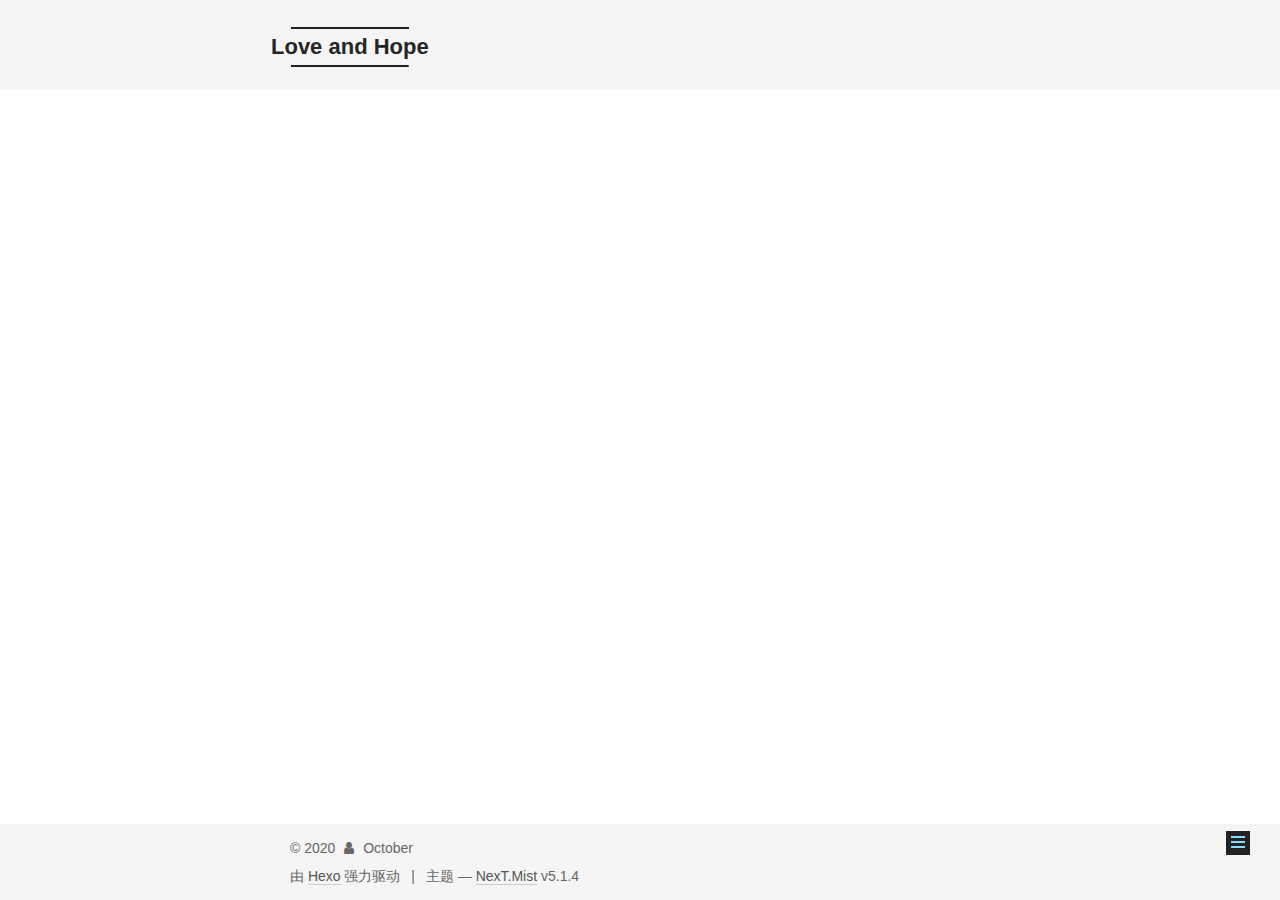
==== about/index.html @ e1b85b42 "Site updated: 2020-01-14 11:38:16" ====
<!DOCTYPE html>



  


<html class="theme-next mist use-motion" lang="zh-Hans">
<head>
  <meta charset="UTF-8"/>
<meta http-equiv="X-UA-Compatible" content="IE=edge" />
<meta name="viewport" content="width=device-width, initial-scale=1, maximum-scale=1"/>
<meta name="theme-color" content="#222">









<meta http-equiv="Cache-Control" content="no-transform" />
<meta http-equiv="Cache-Control" content="no-siteapp" />
















  
  
  <link href="/lib/fancybox/source/jquery.fancybox.css?v=2.1.5" rel="stylesheet" type="text/css" />







<link href="/lib/font-awesome/css/font-awesome.min.css?v=4.6.2" rel="stylesheet" type="text/css" />

<link href="/css/main.css?v=5.1.4" rel="stylesheet" type="text/css" />


  <link rel="apple-touch-icon" sizes="180x180" href="/images/apple-touch-icon-next.png?v=5.1.4">


  <link rel="icon" type="image/png" sizes="32x32" href="/images/favicon-32x32-next.png?v=5.1.4">


  <link rel="icon" type="image/png" sizes="16x16" href="/images/favicon-16x16-next.png?v=5.1.4">


  <link rel="mask-icon" href="/images/logo.svg?v=5.1.4" color="#222">





  <meta name="keywords" content="Hexo, NexT" />










<meta name="description" content="这个世界是多么神奇 我竟然遇见了你 mua~">
<meta property="og:type" content="website">
<meta property="og:title" content="关于我">
<meta property="og:url" content="http://yoursite.com/about/index.html">
<meta property="og:site_name" content="Love and Hope">
<meta property="og:description" content="这个世界是多么神奇 我竟然遇见了你 mua~">
<meta property="article:published_time" content="2020-01-14T03:34:27.000Z">
<meta property="article:modified_time" content="2020-01-14T03:36:22.500Z">
<meta property="article:author" content="October">
<meta name="twitter:card" content="summary">



<script type="text/javascript" id="hexo.configurations">
  var NexT = window.NexT || {};
  var CONFIG = {
    root: '/',
    scheme: 'Mist',
    version: '5.1.4',
    sidebar: {"position":"left","display":"post","offset":12,"b2t":false,"scrollpercent":false,"onmobile":false},
    fancybox: true,
    tabs: true,
    motion: {"enable":true,"async":false,"transition":{"post_block":"fadeIn","post_header":"slideDownIn","post_body":"slideDownIn","coll_header":"slideLeftIn","sidebar":"slideUpIn"}},
    duoshuo: {
      userId: '0',
      author: '博主'
    },
    algolia: {
      applicationID: '',
      apiKey: '',
      indexName: '',
      hits: {"per_page":10},
      labels: {"input_placeholder":"Search for Posts","hits_empty":"We didn't find any results for the search: ${query}","hits_stats":"${hits} results found in ${time} ms"}
    }
  };
</script>



  <link rel="canonical" href="http://yoursite.com/about/"/>





  <title>关于我 | Love and Hope</title>
  








<meta name="generator" content="Hexo 4.2.0"></head>

<body itemscope itemtype="http://schema.org/WebPage" lang="zh-Hans">

  
  
    
  

  <div class="container sidebar-position-left page-post-detail">
    <div class="headband"></div>

    <header id="header" class="header" itemscope itemtype="http://schema.org/WPHeader">
      <div class="header-inner"><div class="site-brand-wrapper">
  <div class="site-meta ">
    

    <div class="custom-logo-site-title">
      <a href="/"  class="brand" rel="start">
        <span class="logo-line-before"><i></i></span>
        <span class="site-title">Love and Hope</span>
        <span class="logo-line-after"><i></i></span>
      </a>
    </div>
      
        <p class="site-subtitle"></p>
      
  </div>

  <div class="site-nav-toggle">
    <button>
      <span class="btn-bar"></span>
      <span class="btn-bar"></span>
      <span class="btn-bar"></span>
    </button>
  </div>
</div>

<nav class="site-nav">
  

  
    <ul id="menu" class="menu">
      
        
        <li class="menu-item menu-item-home">
          <a href="/" rel="section">
            
              <i class="menu-item-icon fa fa-fw fa-home"></i> <br />
            
            首页
          </a>
        </li>
      
        
        <li class="menu-item menu-item-archives">
          <a href="/archives/" rel="section">
            
              <i class="menu-item-icon fa fa-fw fa-archive"></i> <br />
            
            归档
          </a>
        </li>
      
        
        <li class="menu-item menu-item-about">
          <a href="/about/" rel="section">
            
              <i class="menu-item-icon fa fa-fw fa-user"></i> <br />
            
            关于
          </a>
        </li>
      

      
    </ul>
  

  
</nav>



 </div>
    </header>

    <main id="main" class="main">
      <div class="main-inner">
        <div class="content-wrap">
          <div id="content" class="content">
            

  <div id="posts" class="posts-expand">
    
    
    
    <div class="post-block page">
      <header class="post-header">

	<h1 class="post-title" itemprop="name headline">关于我</h1>



</header>

      
      
      
      <div class="post-body">
        
        
          <p>这个世界是多么神奇</p>
<p>我竟然遇见了你</p>
<p>mua~</p>

        
      </div>
      
      
      
    </div>
    
    
    
  </div>


          </div>
          


          

        </div>
        
          
  
  <div class="sidebar-toggle">
    <div class="sidebar-toggle-line-wrap">
      <span class="sidebar-toggle-line sidebar-toggle-line-first"></span>
      <span class="sidebar-toggle-line sidebar-toggle-line-middle"></span>
      <span class="sidebar-toggle-line sidebar-toggle-line-last"></span>
    </div>
  </div>

  <aside id="sidebar" class="sidebar">
    
    <div class="sidebar-inner">

      

      

      <section class="site-overview-wrap sidebar-panel sidebar-panel-active">
        <div class="site-overview">
          <div class="site-author motion-element" itemprop="author" itemscope itemtype="http://schema.org/Person">
            
              <p class="site-author-name" itemprop="name">October</p>
              <p class="site-description motion-element" itemprop="description"></p>
          </div>

          <nav class="site-state motion-element">

            
              <div class="site-state-item site-state-posts">
              
                <a href="/archives/%7C%7C%20archive">
              
                  <span class="site-state-item-count">1</span>
                  <span class="site-state-item-name">日志</span>
                </a>
              </div>
            

            

            

          </nav>

          

          

          
          

          
          

          

        </div>
      </section>

      

      

    </div>
  </aside>


        
      </div>
    </main>

    <footer id="footer" class="footer">
      <div class="footer-inner">
        <div class="copyright">&copy; <span itemprop="copyrightYear">2020</span>
  <span class="with-love">
    <i class="fa fa-user"></i>
  </span>
  <span class="author" itemprop="copyrightHolder">October</span>

  
</div>


  <div class="powered-by">由 <a class="theme-link" target="_blank" href="https://hexo.io">Hexo</a> 强力驱动</div>



  <span class="post-meta-divider">|</span>



  <div class="theme-info">主题 &mdash; <a class="theme-link" target="_blank" href="https://github.com/iissnan/hexo-theme-next">NexT.Mist</a> v5.1.4</div>




        







        
      </div>
    </footer>

    
      <div class="back-to-top">
        <i class="fa fa-arrow-up"></i>
        
      </div>
    

    

  </div>

  

<script type="text/javascript">
  if (Object.prototype.toString.call(window.Promise) !== '[object Function]') {
    window.Promise = null;
  }
</script>









  












  
  
    <script type="text/javascript" src="/lib/jquery/index.js?v=2.1.3"></script>
  

  
  
    <script type="text/javascript" src="/lib/fastclick/lib/fastclick.min.js?v=1.0.6"></script>
  

  
  
    <script type="text/javascript" src="/lib/jquery_lazyload/jquery.lazyload.js?v=1.9.7"></script>
  

  
  
    <script type="text/javascript" src="/lib/velocity/velocity.min.js?v=1.2.1"></script>
  

  
  
    <script type="text/javascript" src="/lib/velocity/velocity.ui.min.js?v=1.2.1"></script>
  

  
  
    <script type="text/javascript" src="/lib/fancybox/source/jquery.fancybox.pack.js?v=2.1.5"></script>
  


  


  <script type="text/javascript" src="/js/src/utils.js?v=5.1.4"></script>

  <script type="text/javascript" src="/js/src/motion.js?v=5.1.4"></script>



  
  

  
  <script type="text/javascript" src="/js/src/scrollspy.js?v=5.1.4"></script>
<script type="text/javascript" src="/js/src/post-details.js?v=5.1.4"></script>



  


  <script type="text/javascript" src="/js/src/bootstrap.js?v=5.1.4"></script>



  


  




	





  





  












  





  

  

  

  
  

  

  

  

</body>
</html>
---- css/main.css ----
/* normalize.css v3.0.2 | MIT License | git.io/normalize */
html {
  font-family: sans-serif; /* 1 */
  -ms-text-size-adjust: 100%; /* 2 */
  -webkit-text-size-adjust: 100%; /* 2 */
}
body {
  margin: 0;
}
article,
aside,
details,
figcaption,
figure,
footer,
header,
hgroup,
main,
menu,
nav,
section,
summary {
  display: block;
}
audio,
canvas,
progress,
video {
  display: inline-block; /* 1 */
  vertical-align: baseline; /* 2 */
}
audio:not([controls]) {
  display: none;
  height: 0;
}
[hidden],
template {
  display: none;
}
a {
  background-color: transparent;
}
a:active,
a:hover {
  outline: 0;
}
abbr[title] {
  border-bottom: 1px dotted;
}
b,
strong {
  font-weight: bold;
}
dfn {
  font-style: italic;
}
h1 {
  font-size: 2em;
  margin: 0.67em 0;
}
mark {
  background: #ff0;
  color: #000;
}
small {
  font-size: 80%;
}
sub,
sup {
  font-size: 75%;
  line-height: 0;
  position: relative;
  vertical-align: baseline;
}
sup {
  top: -0.5em;
}
sub {
  bottom: -0.25em;
}
img {
  border: 0;
}
svg:not(:root) {
  overflow: hidden;
}
figure {
  margin: 1em 40px;
}
hr {
  -moz-box-sizing: content-box;
  box-sizing: content-box;
  height: 0;
}
pre {
  overflow: auto;
}
code,
kbd,
pre,
samp {
  font-family: monospace, monospace;
  font-size: 1em;
}
button,
input,
optgroup,
select,
textarea {
  color: inherit; /* 1 */
  font: inherit; /* 2 */
  margin: 0; /* 3 */
}
button {
  overflow: visible;
}
button,
select {
  text-transform: none;
}
button,
html input[type="button"],
input[type="reset"],
input[type="submit"] {
  -webkit-appearance: button; /* 2 */
  cursor: pointer; /* 3 */
}
button[disabled],
html input[disabled] {
  cursor: default;
}
button::-moz-focus-inner,
input::-moz-focus-inner {
  border: 0;
  padding: 0;
}
input {
  line-height: normal;
}
input[type="checkbox"],
input[type="radio"] {
  box-sizing: border-box; /* 1 */
  padding: 0; /* 2 */
}
input[type="number"]::-webkit-inner-spin-button,
input[type="number"]::-webkit-outer-spin-button {
  height: auto;
}
input[type="search"] {
  -webkit-appearance: textfield; /* 1 */
  -moz-box-sizing: content-box;
  -webkit-box-sizing: content-box; /* 2 */
  box-sizing: content-box;
}
input[type="search"]::-webkit-search-cancel-button,
input[type="search"]::-webkit-search-decoration {
  -webkit-appearance: none;
}
fieldset {
  border: 1px solid #c0c0c0;
  margin: 0 2px;
  padding: 0.35em 0.625em 0.75em;
}
legend {
  border: 0; /* 1 */
  padding: 0; /* 2 */
}
textarea {
  overflow: auto;
}
optgroup {
  font-weight: bold;
}
table {
  border-collapse: collapse;
  border-spacing: 0;
}
td,
th {
  padding: 0;
}
::selection {
  background: #262a30;
  color: #fff;
}
body {
  position: relative;
  font-family: 'Lato', "PingFang SC", "Microsoft YaHei", sans-serif;
  font-size: 14px;
  line-height: 2;
  color: #555;
  background: #fff;
}
@media (max-width: 767px) {
  body {
    padding-right: 0 !important;
  }
}
@media (min-width: 768px) and (max-width: 991px) {
  body {
    padding-right: 0 !important;
  }
}
@media (min-width: 1600px) {
  body {
    font-size: 16px;
  }
}
h1,
h2,
h3,
h4,
h5,
h6 {
  margin: 0;
  padding: 0;
  font-weight: bold;
  line-height: 1.5;
  font-family: 'Lato', "PingFang SC", "Microsoft YaHei", sans-serif;
}
h2,
h3,
h4,
h5,
h6 {
  margin: 20px 0 15px;
}
h1 {
  font-size: 24px;
}
@media (max-width: 767px) {
  h1 {
    font-size: 20px;
  }
}
h2 {
  font-size: 22px;
}
@media (max-width: 767px) {
  h2 {
    font-size: 18px;
  }
}
h3 {
  font-size: 20px;
}
@media (max-width: 767px) {
  h3 {
    font-size: 16px;
  }
}
h4 {
  font-size: 18px;
}
@media (max-width: 767px) {
  h4 {
    font-size: 14px;
  }
}
h5 {
  font-size: 16px;
}
@media (max-width: 767px) {
  h5 {
    font-size: 12px;
  }
}
h6 {
  font-size: 14px;
}
@media (max-width: 767px) {
  h6 {
    font-size: 10px;
  }
}
p {
  margin: 0 0 20px 0;
}
a {
  color: #555;
  text-decoration: none;
  outline: none;
  border-bottom: 1px solid #999;
  word-wrap: break-word;
}
a:hover {
  color: #222;
  border-bottom-color: #222;
}
blockquote {
  margin: 0;
  padding: 0;
}
img {
  display: block;
  margin: auto;
  max-width: 100%;
  height: auto;
}
hr {
  margin: 40px 0;
  height: 3px;
  border: none;
  background-color: #ddd;
  background-image: repeating-linear-gradient(-45deg, #fff, #fff 4px, transparent 4px, transparent 8px);
}
blockquote {
  padding: 0 15px;
  color: #666;
  border-left: 4px solid #ddd;
}
blockquote cite::before {
  content: "-";
  padding: 0 5px;
}
dt {
  font-weight: 700;
}
dd {
  margin: 0;
  padding: 0;
}
kbd {
  border: 1px solid #ccc;
  border-radius: 0.2em;
  box-shadow: 0.1em 0.1em 0.2em rgba(0,0,0,0.1);
  background-color: #f9f9f9;
  font-family: inherit;
  background-image: -webkit-linear-gradient(top, #eee, #fff, #eee);
  padding: 0.1em 0.3em;
  white-space: nowrap;
}
.text-left {
  text-align: left;
}
.text-center {
  text-align: center;
}
.text-right {
  text-align: right;
}
.text-justify {
  text-align: justify;
}
.text-nowrap {
  white-space: nowrap;
}
.text-lowercase {
  text-transform: lowercase;
}
.text-uppercase {
  text-transform: uppercase;
}
.text-capitalize {
  text-transform: capitalize;
}
.center-block {
  display: block;
  margin-left: auto;
  margin-right: auto;
}
.clearfix:before,
.clearfix:after {
  content: " ";
  display: table;
}
.clearfix:after {
  clear: both;
}
.pullquote {
  width: 45%;
}
.pullquote.left {
  float: left;
  margin-left: 5px;
  margin-right: 10px;
}
.pullquote.right {
  float: right;
  margin-left: 10px;
  margin-right: 5px;
}
.affix.affix.affix {
  position: fixed;
}
.translation {
  margin-top: -20px;
  font-size: 14px;
  color: #999;
}
.scrollbar-measure {
  width: 100px;
  height: 100px;
  overflow: scroll;
  position: absolute;
  top: -9999px;
}
.use-motion .motion-element {
  opacity: 0;
}
table {
  margin: 20px 0;
  width: 100%;
  border-collapse: collapse;
  border-spacing: 0;
  border: 1px solid #ddd;
  font-size: 14px;
  table-layout: fixed;
  word-wrap: break-all;
}
table>tbody>tr:nth-of-type(odd) {
  background-color: #f9f9f9;
}
table>tbody>tr:hover {
  background-color: #f5f5f5;
}
caption,
th,
td {
  padding: 8px;
  text-align: left;
  vertical-align: middle;
  font-weight: normal;
}
th,
td {
  border-bottom: 3px solid #ddd;
  border-right: 1px solid #eee;
}
th {
  padding-bottom: 10px;
  font-weight: 700;
}
td {
  border-bottom-width: 1px;
}
html,
body {
  height: 100%;
}
.container {
  position: relative;
  min-height: 100%;
}
.header-inner {
  margin: 0 auto;
  padding: 100px 0 70px;
  width: 700px;
}
@media (min-width: 1600px) {
  .container .header-inner {
    width: 900px;
  }
}
.main {
  padding-bottom: 150px;
}
.main-inner {
  margin: 0 auto;
  width: 700px;
}
@media (min-width: 1600px) {
  .container .main-inner {
    width: 900px;
  }
}
.footer {
  position: absolute;
  left: 0;
  bottom: 0;
  width: 100%;
  min-height: 50px;
}
.footer-inner {
  box-sizing: border-box;
  margin: 20px auto;
  width: 700px;
}
@media (min-width: 1600px) {
  .container .footer-inner {
    width: 900px;
  }
}
pre,
.highlight {
  overflow: auto;
  margin: 20px 0;
  padding: 0;
  font-size: 13px;
  color: #4d4d4c;
  background: #f7f7f7;
  line-height: 1.6;
}
pre,
code {
  font-family: consolas, Menlo, "PingFang SC", "Microsoft YaHei", monospace;
}
code {
  padding: 2px 4px;
  word-wrap: break-word;
  color: #555;
  background: #eee;
  border-radius: 3px;
  font-size: 13px;
}
pre {
  padding: 10px;
}
pre code {
  padding: 0;
  color: #4d4d4c;
  background: none;
  text-shadow: none;
}
.highlight {
  border-radius: 1px;
}
.highlight pre {
  border: none;
  margin: 0;
  padding: 10px 0;
}
.highlight table {
  margin: 0;
  width: auto;
  border: none;
}
.highlight td {
  border: none;
  padding: 0;
}
.highlight figcaption {
  font-size: 1em;
  color: #4d4d4c;
  line-height: 1em;
  margin-bottom: 1em;
}
.highlight figcaption:before,
.highlight figcaption:after {
  content: " ";
  display: table;
}
.highlight figcaption:after {
  clear: both;
}
.highlight figcaption a {
  float: right;
  color: #4d4d4c;
}
.highlight figcaption a:hover {
  border-bottom-color: #4d4d4c;
}
.highlight .gutter pre {
  padding-left: 10px;
  padding-right: 10px;
  color: #869194;
  text-align: right;
  background-color: #eff2f3;
}
.highlight .code pre {
  width: 100%;
  padding-left: 10px;
  padding-right: 10px;
  background-color: #f7f7f7;
}
.highlight .line {
  height: 20px;
}
.gutter {
  -webkit-user-select: none;
  -moz-user-select: none;
  -ms-user-select: none;
  user-select: none;
}
.gist table {
  width: auto;
}
.gist table td {
  border: none;
}
pre .deletion {
  background: #fdd;
}
pre .addition {
  background: #dfd;
}
pre .meta {
  color: #8959a8;
}
pre .comment {
  color: #8e908c;
}
pre .variable,
pre .attribute,
pre .tag,
pre .regexp,
pre .ruby .constant,
pre .xml .tag .title,
pre .xml .pi,
pre .xml .doctype,
pre .html .doctype,
pre .css .id,
pre .css .class,
pre .css .pseudo {
  color: #c82829;
}
pre .number,
pre .preprocessor,
pre .built_in,
pre .literal,
pre .params,
pre .constant,
pre .command {
  color: #f5871f;
}
pre .ruby .class .title,
pre .css .rules .attribute,
pre .string,
pre .value,
pre .inheritance,
pre .header,
pre .ruby .symbol,
pre .xml .cdata,
pre .special,
pre .number,
pre .formula {
  color: #718c00;
}
pre .title,
pre .css .hexcolor {
  color: #3e999f;
}
pre .function,
pre .python .decorator,
pre .python .title,
pre .ruby .function .title,
pre .ruby .title .keyword,
pre .perl .sub,
pre .javascript .title,
pre .coffeescript .title {
  color: #4271ae;
}
pre .keyword,
pre .javascript .function {
  color: #8959a8;
}
.full-image.full-image.full-image.full-image {
  border: none;
  max-width: 100%;
  width: auto;
  margin: 20px auto 25px;
}
@media (min-width: 992px) {
  .full-image.full-image.full-image.full-image {
    max-width: none;
    width: 110%;
    margin: 25px -5%;
  }
}
.blockquote-center,
.page-home .post-type-quote blockquote,
.page-post-detail .post-type-quote blockquote {
  position: relative;
  margin: 40px 0;
  padding: 0;
  border-left: none;
  text-align: center;
}
.blockquote-center::before,
.page-home .post-type-quote blockquote::before,
.page-post-detail .post-type-quote blockquote::before,
.blockquote-center::after,
.page-home .post-type-quote blockquote::after,
.page-post-detail .post-type-quote blockquote::after {
  position: absolute;
  content: ' ';
  display: block;
  width: 100%;
  height: 24px;
  opacity: 0.2;
  background-repeat: no-repeat;
  background-position: 0 -6px;
  background-size: 22px 22px;
}
.blockquote-center::before,
.page-home .post-type-quote blockquote::before,
.page-post-detail .post-type-quote blockquote::before {
  top: -20px;
  background-image: url("../images/quote-l.svg");
  border-top: 1px solid #ccc;
}
.blockquote-center::after,
.page-home .post-type-quote blockquote::after,
.page-post-detail .post-type-quote blockquote::after {
  bottom: -20px;
  background-image: url("../images/quote-r.svg");
  border-bottom: 1px solid #ccc;
  background-position: 100% 8px;
}
.blockquote-center p,
.page-home .post-type-quote blockquote p,
.page-post-detail .post-type-quote blockquote p,
.blockquote-center div,
.page-home .post-type-quote blockquote div,
.page-post-detail .post-type-quote blockquote div {
  text-align: center;
}
.post .post-body .group-picture img {
  box-sizing: border-box;
  padding: 0 3px;
  border: none;
}
.post .group-picture-row {
  overflow: hidden;
  margin-top: 6px;
}
.post .group-picture-row:first-child {
  margin-top: 0;
}
.post .group-picture-column {
  float: left;
}
.page-post-detail .post-body .group-picture-column {
  float: none;
  margin-top: 10px;
  width: auto !important;
}
.page-post-detail .post-body .group-picture-column img {
  margin: 0 auto;
}
.page-archive .group-picture-container {
  overflow: hidden;
}
.page-archive .group-picture-row {
  float: left;
}
.page-archive .group-picture-row:first-child {
  margin-top: 6px;
}
.page-archive .group-picture-column {
  max-width: 150px;
  max-height: 150px;
}
.post-body .note {
  position: relative;
  padding: 15px;
  margin-bottom: 20px;
  border: 1px solid #eee;
  border-left-width: 5px;
  border-radius: 3px;
}
.post-body .note h2,
.post-body .note h3,
.post-body .note h4,
.post-body .note h5,
.post-body .note h6 {
  margin-top: 0;
  margin-bottom: 0;
  border-bottom: initial;
  padding-top: 0 !important;
}
.post-body .note p:first-child,
.post-body .note ul:first-child,
.post-body .note ol:first-child,
.post-body .note table:first-child,
.post-body .note pre:first-child,
.post-body .note blockquote:first-child {
  margin-top: 0;
}
.post-body .note p:last-child,
.post-body .note ul:last-child,
.post-body .note ol:last-child,
.post-body .note table:last-child,
.post-body .note pre:last-child,
.post-body .note blockquote:last-child {
  margin-bottom: 0;
}
.post-body .note.default {
  border-left-color: #777;
}
.post-body .note.default h2,
.post-body .note.default h3,
.post-body .note.default h4,
.post-body .note.default h5,
.post-body .note.default h6 {
  color: #777;
}
.post-body .note.primary {
  border-left-color: #6f42c1;
}
.post-body .note.primary h2,
.post-body .note.primary h3,
.post-body .note.primary h4,
.post-body .note.primary h5,
.post-body .note.primary h6 {
  color: #6f42c1;
}
.post-body .note.info {
  border-left-color: #428bca;
}
.post-body .note.info h2,
.post-body .note.info h3,
.post-body .note.info h4,
.post-body .note.info h5,
.post-body .note.info h6 {
  color: #428bca;
}
.post-body .note.success {
  border-left-color: #5cb85c;
}
.post-body .note.success h2,
.post-body .note.success h3,
.post-body .note.success h4,
.post-body .note.success h5,
.post-body .note.success h6 {
  color: #5cb85c;
}
.post-body .note.warning {
  border-left-color: #f0ad4e;
}
.post-body .note.warning h2,
.post-body .note.warning h3,
.post-body .note.warning h4,
.post-body .note.warning h5,
.post-body .note.warning h6 {
  color: #f0ad4e;
}
.post-body .note.danger {
  border-left-color: #d9534f;
}
.post-body .note.danger h2,
.post-body .note.danger h3,
.post-body .note.danger h4,
.post-body .note.danger h5,
.post-body .note.danger h6 {
  color: #d9534f;
}
.post-body .label {
  display: inline;
  padding: 0 2px;
  white-space: nowrap;
}
.post-body .label.default {
  background-color: #f0f0f0;
}
.post-body .label.primary {
  background-color: #efe6f7;
}
.post-body .label.info {
  background-color: #e5f2f8;
}
.post-body .label.success {
  background-color: #e7f4e9;
}
.post-body .label.warning {
  background-color: #fcf6e1;
}
.post-body .label.danger {
  background-color: #fae8eb;
}
.post-body .tabs {
  position: relative;
  display: block;
  margin-bottom: 20px;
  padding-top: 10px;
}
.post-body .tabs ul.nav-tabs {
  margin: 0;
  padding: 0;
  display: flex;
  margin-bottom: -1px;
}
@media (max-width: 413px) {
  .post-body .tabs ul.nav-tabs {
    display: block;
    margin-bottom: 5px;
  }
}
.post-body .tabs ul.nav-tabs li.tab {
  list-style-type: none !important;
  margin: 0 0.25em 0 0;
  border-top: 3px solid transparent;
  border-left: 1px solid transparent;
  border-right: 1px solid transparent;
}
@media (max-width: 413px) {
  .post-body .tabs ul.nav-tabs li.tab {
    margin: initial;
    border-top: 1px solid transparent;
    border-left: 3px solid transparent;
    border-right: 1px solid transparent;
    border-bottom: 1px solid transparent;
  }
}
.post-body .tabs ul.nav-tabs li.tab a {
  outline: 0;
  border-bottom: initial;
  display: block;
  line-height: 1.8em;
  padding: 0.25em 0.75em;
  transition-duration: 0.2s;
  transition-timing-function: ease-out;
  transition-delay: 0s;
}
.post-body .tabs ul.nav-tabs li.tab a i {
  width: 1.285714285714286em;
}
.post-body .tabs ul.nav-tabs li.tab.active {
  border-top: 3px solid #fc6423;
  border-left: 1px solid #ddd;
  border-right: 1px solid #ddd;
  background-color: #fff;
}
@media (max-width: 413px) {
  .post-body .tabs ul.nav-tabs li.tab.active {
    border-top: 1px solid #ddd;
    border-left: 3px solid #fc6423;
    border-right: 1px solid #ddd;
    border-bottom: 1px solid #ddd;
  }
}
.post-body .tabs ul.nav-tabs li.tab.active a {
  cursor: default;
  color: #555;
}
.post-body .tabs .tab-content {
  background-color: #fff;
}
.post-body .tabs .tab-content .tab-pane {
  border: 1px solid #ddd;
  padding: 20px 20px 0 20px;
}
.post-body .tabs .tab-content .tab-pane:not(.active) {
  display: none !important;
}
.post-body .tabs .tab-content .tab-pane.active {
  display: block !important;
}
.btn {
  display: inline-block;
  padding: 0 20px;
  font-size: 14px;
  color: #555;
  background: transparent;
  border: 2px solid #222;
  text-decoration: none;
  border-radius: 0;
  transition-property: background-color;
  transition-duration: 0.2s;
  transition-timing-function: ease-in-out;
  transition-delay: 0s;
  line-height: 2;
}
.btn:hover {
  border-color: #222;
  color: #222;
  background: #fff;
}
.btn +.btn {
  margin: 0 0 8px 8px;
}
.btn .fa-fw {
  width: 1.285714285714286em;
  text-align: left;
}
.btn-bar {
  display: block;
  width: 22px;
  height: 2px;
  background: #555;
  border-radius: 1px;
}
.btn-bar+.btn-bar {
  margin-top: 4px;
}
.pagination {
  margin: 120px 0 40px;
  text-align: center;
  border-top: 1px solid #eee;
}
.page-number-basic,
.pagination .prev,
.pagination .next,
.pagination .page-number,
.pagination .space {
  display: inline-block;
  position: relative;
  top: -1px;
  margin: 0 10px;
  padding: 0 11px;
}
@media (max-width: 767px) {
  .page-number-basic,
  .pagination .prev,
  .pagination .next,
  .pagination .page-number,
  .pagination .space {
    margin: 0 5px;
  }
}
.pagination .prev,
.pagination .next,
.pagination .page-number {
  border-bottom: 0;
  border-top: 1px solid #eee;
  transition-property: border-color;
  transition-duration: 0.2s;
  transition-timing-function: ease-in-out;
  transition-delay: 0s;
}
.pagination .prev:hover,
.pagination .next:hover,
.pagination .page-number:hover {
  border-top-color: #222;
}
.pagination .space {
  padding: 0;
  margin: 0;
}
.pagination .prev {
  margin-left: 0;
}
.pagination .next {
  margin-right: 0;
}
.pagination .page-number.current {
  color: #fff;
  background: #ccc;
  border-top-color: #ccc;
}
@media (max-width: 767px) {
  .pagination {
    border-top: none;
  }
  .pagination .prev,
  .pagination .next,
  .pagination .page-number {
    margin-bottom: 10px;
    border-top: 0;
    border-bottom: 1px solid #eee;
    padding: 0 10px;
  }
  .pagination .prev:hover,
  .pagination .next:hover,
  .pagination .page-number:hover {
    border-bottom-color: #222;
  }
}
.comments {
  margin: 60px 20px 0;
}
.tag-cloud {
  text-align: center;
}
.tag-cloud a {
  display: inline-block;
  margin: 10px;
}
.back-to-top {
  box-sizing: border-box;
  position: fixed;
  bottom: -100px;
  right: 30px;
  z-index: 1050;
  padding: 0 6px;
  width: 24px;
  background: #222;
  font-size: 12px;
  opacity: 1;
  color: #fff;
  cursor: pointer;
  text-align: center;
  -webkit-transform: translateZ(0);
  transition-property: bottom;
  transition-duration: 0.2s;
  transition-timing-function: ease-in-out;
  transition-delay: 0s;
}
@media (min-width: 768px) and (max-width: 991px) {
  .back-to-top {
    display: none !important;
  }
}
@media (max-width: 767px) {
  .back-to-top {
    display: none !important;
  }
}
.back-to-top.back-to-top-on {
  bottom: 19px;
}
.header {
  background: transparent;
}
.header-inner {
  position: relative;
}
.headband {
  height: 3px;
  background: #222;
}
.site-meta {
  margin: 0;
  text-align: left;
}
@media (max-width: 767px) {
  .site-meta {
    text-align: center;
  }
}
.brand {
  position: relative;
  display: inline-block;
  padding: 0 40px;
  color: #222;
  background: #222;
  border-bottom: none;
}
.brand:hover {
  color: #222;
}
.logo {
  display: inline-block;
  margin-right: 5px;
  line-height: 36px;
  vertical-align: top;
}
.site-title {
  display: inline-block;
  vertical-align: top;
  line-height: 36px;
  font-size: 20px;
  font-weight: normal;
  font-family: 'Lato', "PingFang SC", "Microsoft YaHei", sans-serif;
}
.site-subtitle {
  margin-top: 10px;
  font-size: 13px;
  color: #999;
}
.use-motion .brand {
  opacity: 0;
}
.use-motion .logo,
.use-motion .site-title,
.use-motion .site-subtitle {
  opacity: 0;
  position: relative;
  top: -10px;
}
.site-nav-toggle {
  display: none;
  position: absolute;
  top: 10px;
  left: 10px;
}
@media (max-width: 767px) {
  .site-nav-toggle {
    display: block;
  }
}
.site-nav-toggle button {
  margin-top: 2px;
  padding: 9px 10px;
  background: transparent;
  border: none;
}
@media (max-width: 767px) {
  .site-nav {
    display: none;
    margin: 0 -10px;
    padding: 0 10px;
    clear: both;
    border-top: 1px solid #ddd;
  }
}
@media (min-width: 768px) and (max-width: 991px) {
  .site-nav {
    display: block !important;
  }
}
@media (min-width: 992px) {
  .site-nav {
    display: block !important;
  }
}
.menu {
  margin-top: 20px;
  padding-left: 0;
  text-align: center;
}
.menu .menu-item {
  display: inline-block;
  margin: 0 10px;
  list-style: none;
}
@media screen and (max-width: 767px) {
  .menu .menu-item {
    margin-top: 10px;
  }
}
.menu .menu-item a {
  display: block;
  font-size: 13px;
  line-height: inherit;
  border-bottom: 1px solid transparent;
  transition-property: border-color;
  transition-duration: 0.2s;
  transition-timing-function: ease-in-out;
  transition-delay: 0s;
}
.menu .menu-item a:hover {
  border-bottom-color: #222;
}
.menu .menu-item .fa {
  margin-right: 5px;
}
.use-motion .menu-item {
  opacity: 0;
}
.post-body {
  font-family: 'Lato', "PingFang SC", "Microsoft YaHei", sans-serif;
}
@media (max-width: 767px) {
  .post-body {
    word-break: break-word;
  }
}
.post-body .fancybox img {
  display: block !important;
  margin: 0 auto;
  cursor: pointer;
  cursor: zoom-in;
  cursor: -webkit-zoom-in;
}
.post-body .image-caption,
.post-body .figure .caption {
  margin: -20px auto 15px;
  text-align: center;
  font-size: 14px;
  color: #999;
  font-weight: bold;
  line-height: 1;
}
.post-sticky-flag {
  display: inline-block;
  font-size: 16px;
  -ms-transform: rotate(30deg);
  -webkit-transform: rotate(30deg);
  -moz-transform: rotate(30deg);
  -ms-transform: rotate(30deg);
  -o-transform: rotate(30deg);
  transform: rotate(30deg);
}
.use-motion .post-block,
.use-motion .pagination,
.use-motion .comments {
  opacity: 0;
}
.use-motion .post-header {
  opacity: 0;
}
.use-motion .post-body {
  opacity: 0;
}
.use-motion .collection-title {
  opacity: 0;
}
.posts-expand {
  padding-top: 40px;
}
@media (max-width: 767px) {
  .posts-expand {
    margin: 0 20px;
  }
  .post-body pre .gutter pre {
    padding-right: 10px;
  }
  .post-body .highlight {
    margin-left: 0px;
    margin-right: 0px;
    padding: 0;
  }
  .post-body .highlight .gutter pre {
    padding-right: 10px;
  }
}
@media (min-width: 992px) {
  .posts-expand .post-body {
    text-align: justify;
  }
}
.posts-expand .post-body h2,
.posts-expand .post-body h3,
.posts-expand .post-body h4,
.posts-expand .post-body h5,
.posts-expand .post-body h6 {
  padding-top: 10px;
}
.posts-expand .post-body h2 .header-anchor,
.posts-expand .post-body h3 .header-anchor,
.posts-expand .post-body h4 .header-anchor,
.posts-expand .post-body h5 .header-anchor,
.posts-expand .post-body h6 .header-anchor {
  float: right;
  margin-left: 10px;
  color: #ccc;
  border-bottom-style: none;
  visibility: hidden;
}
.posts-expand .post-body h2 .header-anchor:hover,
.posts-expand .post-body h3 .header-anchor:hover,
.posts-expand .post-body h4 .header-anchor:hover,
.posts-expand .post-body h5 .header-anchor:hover,
.posts-expand .post-body h6 .header-anchor:hover {
  color: inherit;
}
.posts-expand .post-body h2:hover .header-anchor,
.posts-expand .post-body h3:hover .header-anchor,
.posts-expand .post-body h4:hover .header-anchor,
.posts-expand .post-body h5:hover .header-anchor,
.posts-expand .post-body h6:hover .header-anchor {
  visibility: visible;
}
.posts-expand .post-body ul li {
  list-style: circle;
}
.posts-expand .post-body img {
  box-sizing: border-box;
  margin: auto;
  padding: 3px;
  border: 1px solid #ddd;
}
.posts-expand .post-body .fancybox img {
  margin: 0 auto 25px;
}
@media (max-width: 767px) {
  .posts-collapse {
    margin: 0 20px;
  }
  .posts-collapse .post-title,
  .posts-collapse .post-meta {
    display: block;
    width: auto;
    text-align: left;
  }
}
.posts-collapse {
  position: relative;
  z-index: 1010;
  margin-left: 0;
}
.posts-collapse::after {
  content: " ";
  position: absolute;
  top: 20px;
  left: 0;
  margin-left: -2px;
  width: 4px;
  height: 100%;
  background: #f5f5f5;
  z-index: -1;
}
@media (max-width: 767px) {
  .posts-collapse {
    margin: 0 20px;
  }
}
.posts-collapse .collection-title {
  position: relative;
  margin: 60px 0;
}
.posts-collapse .collection-title h1,
.posts-collapse .collection-title h2 {
  margin-left: 20px;
}
.posts-collapse .collection-title small {
  color: #bbb;
  margin-left: 5px;
}
.posts-collapse .collection-title::before {
  content: " ";
  position: absolute;
  left: 0;
  top: 50%;
  margin-left: -4px;
  margin-top: -4px;
  width: 8px;
  height: 8px;
  background: #bbb;
  border-radius: 50%;
}
.posts-collapse .post {
  margin: 30px 0;
}
.posts-collapse .post-header {
  position: relative;
  transition-duration: 0.2s;
  transition-timing-function: ease-in-out;
  transition-delay: 0s;
  transition-property: border;
  border-bottom: 1px dashed #ccc;
}
.posts-collapse .post-header::before {
  content: " ";
  position: absolute;
  left: 0;
  top: 12px;
  width: 6px;
  height: 6px;
  margin-left: -4px;
  background: #bbb;
  border-radius: 50%;
  border: 1px solid #fff;
  transition-duration: 0.2s;
  transition-timing-function: ease-in-out;
  transition-delay: 0s;
  transition-property: background;
}
.posts-collapse .post-header:hover {
  border-bottom-color: #666;
}
.posts-collapse .post-header:hover::before {
  background: #222;
}
.posts-collapse .post-meta {
  position: absolute;
  font-size: 12px;
  left: 20px;
  top: 5px;
}
.posts-collapse .post-comments-count {
  display: none;
}
.posts-collapse .post-title {
  margin-left: 60px;
  font-size: 16px;
  font-weight: normal;
  line-height: inherit;
}
.posts-collapse .post-title::after {
  margin-left: 3px;
  opacity: 0.6;
}
.posts-collapse .post-title a {
  color: #666;
  border-bottom: none;
}
.page-home .post-type-quote .post-header,
.page-post-detail .post-type-quote .post-header,
.page-home .post-type-quote .post-tags,
.page-post-detail .post-type-quote .post-tags {
  display: none;
}
.posts-expand .post-title {
  text-align: center;
  word-break: break-word;
  font-weight: 400;
}
.posts-expand .post-title-link {
  display: inline-block;
  position: relative;
  color: #555;
  border-bottom: none;
  line-height: 1.2;
  vertical-align: top;
}
.posts-expand .post-title-link::before {
  content: "";
  position: absolute;
  width: 100%;
  height: 2px;
  bottom: 0;
  left: 0;
  background-color: #000;
  visibility: hidden;
  -webkit-transform: scaleX(0);
  -moz-transform: scaleX(0);
  -ms-transform: scaleX(0);
  -o-transform: scaleX(0);
  transform: scaleX(0);
  transition-duration: 0.2s;
  transition-timing-function: ease-in-out;
  transition-delay: 0s;
}
.posts-expand .post-title-link:hover::before {
  visibility: visible;
  -webkit-transform: scaleX(1);
  -moz-transform: scaleX(1);
  -ms-transform: scaleX(1);
  -o-transform: scaleX(1);
  transform: scaleX(1);
}
.posts-expand .post-title-link .fa {
  font-size: 16px;
}
.posts-expand .post-meta {
  margin: 3px 0 60px 0;
  color: #999;
  font-family: 'Lato', "PingFang SC", "Microsoft YaHei", sans-serif;
  font-size: 12px;
  text-align: center;
}
.posts-expand .post-meta .post-category-list {
  display: inline-block;
  margin: 0;
  padding: 3px;
}
.posts-expand .post-meta .post-category-list-link {
  color: #999;
}
.posts-expand .post-meta .post-description {
  font-size: 14px;
  margin-top: 2px;
}
.post-meta-divider {
  margin: 0 0.5em;
}
.post-meta-item-icon {
  margin-right: 3px;
}
@media (min-width: 768px) and (max-width: 991px) {
  .post-meta-item-icon {
    display: inline-block;
  }
}
@media (max-width: 767px) {
  .post-meta-item-icon {
    display: inline-block;
  }
}
@media (min-width: 768px) and (max-width: 991px) {
  .post-meta-item-text {
    display: none;
  }
}
@media (max-width: 767px) {
  .post-meta-item-text {
    display: none;
  }
}
@media (max-width: 767px) {
  .posts-expand .post-comments-count {
    display: none;
  }
}
.post-button {
  margin-top: 40px;
}
.posts-expand .post-tags {
  margin-top: 40px;
  text-align: center;
}
.posts-expand .post-tags a {
  display: inline-block;
  margin-right: 10px;
  font-size: 13px;
}
.post-nav {
  display: table;
  margin-top: 15px;
  width: 100%;
  border-top: 1px solid #eee;
}
.post-nav-divider {
  display: table-cell;
  width: 10%;
}
.post-nav-item {
  display: table-cell;
  padding: 10px 0 0 0;
  width: 45%;
  vertical-align: top;
}
.post-nav-item a {
  position: relative;
  display: block;
  line-height: 25px;
  font-size: 14px;
  color: #555;
  border-bottom: none;
}
.post-nav-item a:hover {
  color: #222;
  border-bottom: none;
}
.post-nav-item a:active {
  top: 2px;
}
.post-nav-item .fa {
  position: absolute;
  top: 8px;
  left: 0;
  font-size: 12px;
}
.post-nav-next a {
  padding-left: 15px;
}
.post-nav-prev {
  text-align: right;
}
.post-nav-prev a {
  padding-right: 15px;
}
.post-nav-prev .fa {
  right: 0;
  left: auto;
}
.posts-expand .post-eof {
  display: block;
  margin: 80px auto 60px;
  width: 8%;
  height: 1px;
  background: #ccc;
  text-align: center;
}
.post:last-child .post-eof.post-eof.post-eof {
  display: none;
}
.post-gallery {
  display: table;
  table-layout: fixed;
  width: 100%;
  border-collapse: separate;
}
.post-gallery-row {
  display: table-row;
}
.post-gallery .post-gallery-img {
  display: table-cell;
  text-align: center;
  vertical-align: middle;
  border: none;
}
.post-gallery .post-gallery-img img {
  max-width: 100%;
  max-height: 100%;
  border: none;
}
.fancybox-close,
.fancybox-close:hover {
  border: none;
}
.rtl.post-body p,
.rtl.post-body a,
.rtl.post-body h1,
.rtl.post-body h2,
.rtl.post-body h3,
.rtl.post-body h4,
.rtl.post-body h5,
.rtl.post-body h6,
.rtl.post-body li,
.rtl.post-body ul,
.rtl.post-body ol {
  direction: rtl;
  font-family: UKIJ Ekran;
}
.rtl.post-title {
  font-family: UKIJ Ekran;
}
.sidebar {
  position: fixed;
  right: 0;
  top: 0;
  bottom: 0;
  width: 0;
  z-index: 1040;
  box-shadow: inset 0 2px 6px #000;
  background: #222;
  -webkit-transform: translateZ(0);
}
.sidebar a {
  color: #999;
  border-bottom-color: #555;
}
.sidebar a:hover {
  color: #eee;
}
@media (min-width: 768px) and (max-width: 991px) {
  .sidebar {
    display: none !important;
  }
}
@media (max-width: 767px) {
  .sidebar {
    display: none !important;
  }
}
.sidebar-inner {
  position: relative;
  padding: 20px 10px;
  color: #999;
  text-align: center;
}
.site-overview-wrap {
  overflow: hidden;
}
.site-overview {
  overflow-y: auto;
  overflow-x: hidden;
}
.sidebar-toggle {
  position: fixed;
  right: 30px;
  bottom: 45px;
  width: 14px;
  height: 14px;
  padding: 5px;
  background: #222;
  line-height: 0;
  z-index: 1050;
  cursor: pointer;
  -webkit-transform: translateZ(0);
}
@media (min-width: 768px) and (max-width: 991px) {
  .sidebar-toggle {
    display: none !important;
  }
}
@media (max-width: 767px) {
  .sidebar-toggle {
    display: none !important;
  }
}
.sidebar-toggle-line {
  position: relative;
  display: inline-block;
  vertical-align: top;
  height: 2px;
  width: 100%;
  background: #fff;
  margin-top: 3px;
}
.sidebar-toggle-line:first-child {
  margin-top: 0;
}
.site-author-image {
  display: block;
  margin: 0 auto;
  padding: 2px;
  max-width: 96px;
  height: auto;
  border: 2px solid #333;
}
.site-author-name {
  margin: 5px 0 0;
  text-align: center;
  color: #f5f5f5;
  font-weight: normal;
}
.site-description {
  margin-top: 5px;
  text-align: center;
  font-size: 14px;
  color: #999;
}
.site-state {
  overflow: hidden;
  line-height: 1.4;
  white-space: nowrap;
  text-align: center;
}
.site-state-item {
  display: inline-block;
  padding: 0 15px;
  border-left: 1px solid #333;
}
.site-state-item:first-child {
  border-left: none;
}
.site-state-item a {
  border-bottom: none;
}
.site-state-item-count {
  display: block;
  text-align: center;
  color: inherit;
  font-weight: 600;
  font-size: 18px;
}
.site-state-item-name {
  font-size: 13px;
  color: inherit;
}
.feed-link {
  margin-top: 20px;
}
.feed-link a {
  display: inline-block;
  padding: 0 15px;
  color: #fc6423;
  border: 1px solid #fc6423;
  border-radius: 4px;
}
.feed-link a i {
  color: #fc6423;
  font-size: 14px;
}
.feed-link a:hover {
  color: #fff;
  background: #fc6423;
}
.feed-link a:hover i {
  color: #fff;
}
.links-of-author {
  margin-top: 20px;
}
.links-of-author a {
  display: inline-block;
  vertical-align: middle;
  margin-right: 10px;
  margin-bottom: 10px;
  border-bottom-color: #555;
  font-size: 13px;
}
.links-of-author a:before {
  display: inline-block;
  vertical-align: middle;
  margin-right: 3px;
  content: " ";
  width: 4px;
  height: 4px;
  border-radius: 50%;
  background: #fff920;
}
.links-of-blogroll {
  font-size: 13px;
}
.links-of-blogroll-title {
  margin-top: 20px;
  font-size: 14px;
  font-weight: 600;
}
.links-of-blogroll-list {
  margin: 0;
  padding: 0;
  list-style: none;
}
.links-of-blogroll-item {
  padding: 2px 10px;
}
.links-of-blogroll-item a {
  max-width: 280px;
  box-sizing: border-box;
  display: inline-block;
  overflow: hidden;
  white-space: nowrap;
  text-overflow: ellipsis;
}
.sidebar-nav {
  margin: 0 0 20px;
  padding-left: 0;
}
.sidebar-nav li {
  display: inline-block;
  cursor: pointer;
  border-bottom: 1px solid transparent;
  font-size: 14px;
  color: #555;
}
.sidebar-nav li:hover {
  color: #f5f5f5;
}
.page-post-detail .sidebar-nav-toc {
  padding: 0 5px;
}
.page-post-detail .sidebar-nav-overview {
  margin-left: 10px;
}
.sidebar-nav .sidebar-nav-active {
  color: #87daff;
  border-bottom-color: #87daff;
}
.sidebar-nav .sidebar-nav-active:hover {
  color: #87daff;
}
.sidebar-panel {
  display: none;
}
.sidebar-panel-active {
  display: block;
}
.post-toc-empty {
  font-size: 14px;
  color: #666;
}
.post-toc-wrap {
  overflow: hidden;
}
.post-toc {
  overflow: auto;
}
.post-toc ol {
  margin: 0;
  padding: 0 2px 5px 10px;
  text-align: left;
  list-style: none;
  font-size: 14px;
}
.post-toc ol > ol {
  padding-left: 0;
}
.post-toc ol a {
  transition-duration: 0.2s;
  transition-timing-function: ease-in-out;
  transition-delay: 0s;
  transition-property: all;
  color: #999;
  border-bottom-color: #555;
}
.post-toc ol a:hover {
  color: #ccc;
  border-bottom-color: #ccc;
}
.post-toc .nav-item {
  overflow: hidden;
  text-overflow: ellipsis;
  text-align: justify;
  white-space: nowrap;
  line-height: 1.8;
}
.post-toc .nav .nav-child {
  display: none;
}
.post-toc .nav .active > .nav-child {
  display: block;
}
.post-toc .nav .active-current > .nav-child {
  display: block;
}
.post-toc .nav .active-current > .nav-child > .nav-item {
  display: block;
}
.post-toc .nav .active > a {
  color: #87daff;
  border-bottom-color: #87daff;
}
.post-toc .nav .active-current > a {
  color: #87daff;
}
.post-toc .nav .active-current > a:hover {
  color: #87daff;
}
.footer {
  font-size: 14px;
  color: #999;
}
.footer img {
  border: none;
}
.footer-inner {
  text-align: center;
}
.with-love {
  display: inline-block;
  margin: 0 5px;
}
.powered-by,
.theme-info {
  display: inline-block;
}
.cc-license {
  margin-top: 10px;
  text-align: center;
}
.cc-license .cc-opacity {
  opacity: 0.7;
  border-bottom: none;
}
.cc-license .cc-opacity:hover {
  opacity: 0.9;
}
.cc-license img {
  display: inline-block;
}
.theme-next #ds-thread #ds-reset {
  color: #555;
}
.theme-next #ds-thread #ds-reset .ds-replybox {
  margin-bottom: 30px;
}
.theme-next #ds-thread #ds-reset .ds-replybox .ds-avatar,
.theme-next #ds-reset .ds-avatar img {
  box-shadow: none;
}
.theme-next #ds-thread #ds-reset .ds-textarea-wrapper {
  border-color: #c7d4e1;
  background: none;
  border-top-right-radius: 3px;
  border-top-left-radius: 3px;
}
.theme-next #ds-thread #ds-reset .ds-textarea-wrapper textarea {
  height: 60px;
}
.theme-next #ds-reset .ds-rounded-top {
  border-radius: 0;
}
.theme-next #ds-thread #ds-reset .ds-post-toolbar {
  box-sizing: border-box;
  border: 1px solid #c7d4e1;
  background: #f6f8fa;
}
.theme-next #ds-thread #ds-reset .ds-post-options {
  height: 40px;
  border: none;
  background: none;
}
.theme-next #ds-thread #ds-reset .ds-toolbar-buttons {
  top: 11px;
}
.theme-next #ds-thread #ds-reset .ds-sync {
  top: 5px;
}
.theme-next #ds-thread #ds-reset .ds-post-button {
  top: 4px;
  right: 5px;
  width: 90px;
  height: 30px;
  border: 1px solid #c5ced7;
  border-radius: 3px;
  background-image: linear-gradient(#fbfbfc, #f5f7f9);
  color: #60676d;
}
.theme-next #ds-thread #ds-reset .ds-post-button:hover {
  background-position: 0 -30px;
  color: #60676d;
}
.theme-next #ds-thread #ds-reset .ds-comments-info {
  padding: 10px 0;
}
.theme-next #ds-thread #ds-reset .ds-sort {
  display: none;
}
.theme-next #ds-thread #ds-reset li.ds-tab a.ds-current {
  border: none;
  background: #f6f8fa;
  color: #60676d;
}
.theme-next #ds-thread #ds-reset li.ds-tab a.ds-current:hover {
  background-color: #e9f0f7;
  color: #60676d;
}
.theme-next #ds-thread #ds-reset li.ds-tab a {
  border-radius: 2px;
  padding: 5px;
}
.theme-next #ds-thread #ds-reset .ds-login-buttons p {
  color: #999;
  line-height: 36px;
}
.theme-next #ds-thread #ds-reset .ds-login-buttons .ds-service-list li {
  height: 28px;
}
.theme-next #ds-thread #ds-reset .ds-service-list a {
  background: none;
  padding: 5px;
  border: 1px solid;
  border-radius: 3px;
  text-align: center;
}
.theme-next #ds-thread #ds-reset .ds-service-list a:hover {
  color: #fff;
  background: #666;
}
.theme-next #ds-thread #ds-reset .ds-service-list .ds-weibo {
  color: #fc9b00;
  border-color: #fc9b00;
}
.theme-next #ds-thread #ds-reset .ds-service-list .ds-weibo:hover {
  background: #fc9b00;
}
.theme-next #ds-thread #ds-reset .ds-service-list .ds-qq {
  color: #60a3ec;
  border-color: #60a3ec;
}
.theme-next #ds-thread #ds-reset .ds-service-list .ds-qq:hover {
  background: #60a3ec;
}
.theme-next #ds-thread #ds-reset .ds-service-list .ds-renren {
  color: #2e7ac4;
  border-color: #2e7ac4;
}
.theme-next #ds-thread #ds-reset .ds-service-list .ds-renren:hover {
  background: #2e7ac4;
}
.theme-next #ds-thread #ds-reset .ds-service-list .ds-douban {
  color: #37994c;
  border-color: #37994c;
}
.theme-next #ds-thread #ds-reset .ds-service-list .ds-douban:hover {
  background: #37994c;
}
.theme-next #ds-thread #ds-reset .ds-service-list .ds-kaixin {
  color: #fef20d;
  border-color: #fef20d;
}
.theme-next #ds-thread #ds-reset .ds-service-list .ds-kaixin:hover {
  background: #fef20d;
}
.theme-next #ds-thread #ds-reset .ds-service-list .ds-netease {
  color: #f00;
  border-color: #f00;
}
.theme-next #ds-thread #ds-reset .ds-service-list .ds-netease:hover {
  background: #f00;
}
.theme-next #ds-thread #ds-reset .ds-service-list .ds-sohu {
  color: #ffcb05;
  border-color: #ffcb05;
}
.theme-next #ds-thread #ds-reset .ds-service-list .ds-sohu:hover {
  background: #ffcb05;
}
.theme-next #ds-thread #ds-reset .ds-service-list .ds-baidu {
  color: #2831e0;
  border-color: #2831e0;
}
.theme-next #ds-thread #ds-reset .ds-service-list .ds-baidu:hover {
  background: #2831e0;
}
.theme-next #ds-thread #ds-reset .ds-service-list .ds-google {
  color: #166bec;
  border-color: #166bec;
}
.theme-next #ds-thread #ds-reset .ds-service-list .ds-google:hover {
  background: #166bec;
}
.theme-next #ds-thread #ds-reset .ds-service-list .ds-weixin {
  color: #00ce0d;
  border-color: #00ce0d;
}
.theme-next #ds-thread #ds-reset .ds-service-list .ds-weixin:hover {
  background: #00ce0d;
}
.theme-next #ds-thread #ds-reset .ds-service-list .ds-more-services {
  border: none;
}
.theme-next #ds-thread #ds-reset .ds-service-list .ds-more-services:hover {
  background: none;
}
.theme-next #ds-reset .duoshuo-ua-admin {
  display: inline-block;
  color: #f00;
}
.theme-next #ds-reset .duoshuo-ua-platform,
.theme-next #ds-reset .duoshuo-ua-browser {
  color: #ccc;
}
.theme-next #ds-reset .duoshuo-ua-platform .fa,
.theme-next #ds-reset .duoshuo-ua-browser .fa {
  display: inline-block;
  margin-right: 3px;
}
.theme-next #ds-reset .duoshuo-ua-separator {
  display: inline-block;
  margin-left: 5px;
}
.theme-next .this_ua {
  background-color: #ccc !important;
  border-radius: 4px;
  padding: 0 5px !important;
  margin: 1px 1px !important;
  border: 1px solid #bbb !important;
  color: #fff;
  display: inline-block !important;
}
.theme-next .this_ua.admin {
  background-color: #d9534f !important;
  border-color: #d9534f !important;
}
.theme-next .this_ua.platform.iOS,
.theme-next .this_ua.platform.Mac,
.theme-next .this_ua.platform.Windows {
  background-color: #39b3d7 !important;
  border-color: #46b8da !important;
}
.theme-next .this_ua.platform.Linux {
  background-color: #3a3a3a !important;
  border-color: #1f1f1f !important;
}
.theme-next .this_ua.platform.Android {
  background-color: #00c47d !important;
  border-color: #01b171 !important;
}
.theme-next .this_ua.browser.Mobile,
.theme-next .this_ua.browser.Chrome {
  background-color: #5cb85c !important;
  border-color: #4cae4c !important;
}
.theme-next .this_ua.browser.Firefox {
  background-color: #f0ad4e !important;
  border-color: #eea236 !important;
}
.theme-next .this_ua.browser.Maxthon,
.theme-next .this_ua.browser.IE {
  background-color: #428bca !important;
  border-color: #357ebd !important;
}
.theme-next .this_ua.browser.baidu,
.theme-next .this_ua.browser.UCBrowser,
.theme-next .this_ua.browser.Opera {
  background-color: #d9534f !important;
  border-color: #d43f3a !important;
}
.theme-next .this_ua.browser.Android,
.theme-next .this_ua.browser.QQBrowser {
  background-color: #78ace9 !important;
  border-color: #4cae4c !important;
}
.post-spread {
  margin-top: 20px;
  text-align: center;
}
.jiathis_style {
  display: inline-block;
}
.jiathis_style a {
  border: none;
}
.fa {
  font-family: FontAwesome !important;
}
.post-spread {
  margin-top: 20px;
  text-align: center;
}
.bdshare-slide-button-box a {
  border: none;
}
.bdsharebuttonbox {
  display: inline-block;
}
.bdsharebuttonbox a {
  border: none;
}
.local-search-pop-overlay {
  position: fixed;
  width: 100%;
  height: 100%;
  top: 0;
  left: 0;
  z-index: 2080;
  background-color: rgba(0,0,0,0.3);
}
.local-search-popup {
  display: none;
  position: fixed;
  top: 10%;
  left: 50%;
  margin-left: -350px;
  width: 700px;
  height: 80%;
  padding: 0;
  background: #fff;
  color: #333;
  z-index: 9999;
  border-radius: 5px;
}
@media (max-width: 767px) {
  .local-search-popup {
    padding: 0;
    top: 0;
    left: 0;
    margin: 0;
    width: 100%;
    height: 100%;
    border-radius: 0;
  }
}
.local-search-popup ul.search-result-list {
  padding: 0;
  margin: 0 5px;
}
.local-search-popup p.search-result {
  border-bottom: 1px dashed #ccc;
  padding: 5px 0;
}
.local-search-popup a.search-result-title {
  font-weight: bold;
  font-size: 16px;
}
.local-search-popup .search-keyword {
  border-bottom: 1px dashed #f00;
  font-weight: bold;
  color: #f00;
}
.local-search-popup .local-search-header {
  padding: 5px;
  height: 36px;
  background: #f5f5f5;
  border-top-left-radius: 5px;
  border-top-right-radius: 5px;
}
.local-search-popup #local-search-result {
  overflow: auto;
  position: relative;
  padding: 5px 25px;
  height: calc(100% - 55px);
}
.local-search-popup .local-search-input-wrapper {
  display: inline-block;
  width: calc(100% - 90px);
  height: 36px;
  line-height: 36px;
  padding: 0 5px;
}
.local-search-popup .local-search-input-wrapper input {
  padding: 8px 0;
  height: 20px;
  display: block;
  width: 100%;
  outline: none;
  border: none;
  background: transparent;
  vertical-align: middle;
}
.local-search-popup .search-icon,
.local-search-popup .popup-btn-close {
  display: inline-block;
  font-size: 18px;
  color: #999;
  height: 36px;
  width: 18px;
  padding-left: 10px;
  padding-right: 10px;
}
.local-search-popup .search-icon {
  float: left;
}
.local-search-popup .popup-btn-close {
  border-left: 1px solid #eee;
  float: right;
  cursor: pointer;
}
.local-search-popup #no-result {
  position: absolute;
  left: 50%;
  top: 50%;
  -webkit-transform: translate(-50%, -50%);
  -webkit-transform: translate(-50%, -50%);
  -moz-transform: translate(-50%, -50%);
  -ms-transform: translate(-50%, -50%);
  -o-transform: translate(-50%, -50%);
  transform: translate(-50%, -50%);
  color: #ccc;
}
.site-uv,
.site-pv,
.page-pv {
  display: inline-block;
}
.site-uv .busuanzi-value,
.site-pv .busuanzi-value,
.page-pv .busuanzi-value {
  margin: 0 5px;
}
.site-uv {
  margin-right: 10px;
}
.site-uv::after {
  content: "|";
  padding-left: 10px;
}
.page-archive .archive-page-counter {
  position: relative;
  top: 3px;
  left: 20px;
}
@media (max-width: 767px) {
  .page-archive .archive-page-counter {
    top: 5px;
  }
}
.page-archive .posts-collapse .archive-move-on {
  position: absolute;
  top: 11px;
  left: 0;
  margin-left: -6px;
  width: 10px;
  height: 10px;
  opacity: 0.5;
  background: #555;
  border: 1px solid #fff;
  border-radius: 50%;
}
.category-all-page .category-all-title {
  text-align: center;
}
.category-all-page .category-all {
  margin-top: 20px;
}
.category-all-page .category-list {
  margin: 0;
  padding: 0;
  list-style: none;
}
.category-all-page .category-list-item {
  margin: 5px 10px;
}
.category-all-page .category-list-count {
  color: #bbb;
}
.category-all-page .category-list-count:before {
  display: inline;
  content: " (";
}
.category-all-page .category-list-count:after {
  display: inline;
  content: ") ";
}
.category-all-page .category-list-child {
  padding-left: 10px;
}
#schedule ul#event-list {
  padding-left: 30px;
}
#schedule ul#event-list hr {
  margin: 20px 0 45px 0 !important;
  background: #222;
}
#schedule ul#event-list hr:after {
  display: inline-block;
  content: 'NOW';
  background: #222;
  color: #fff;
  font-weight: bold;
  text-align: right;
  padding: 0 5px;
}
#schedule ul#event-list li.event {
  margin: 20px 0px;
  background: #f9f9f9;
  padding-left: 10px;
  min-height: 40px;
}
#schedule ul#event-list li.event h2.event-summary {
  margin: 0;
  padding-bottom: 3px;
}
#schedule ul#event-list li.event h2.event-summary:before {
  display: inline-block;
  font-family: FontAwesome;
  font-size: 8px;
  content: '\f111';
  vertical-align: middle;
  margin-right: 25px;
  color: #bbb;
}
#schedule ul#event-list li.event span.event-relative-time {
  display: inline-block;
  font-size: 12px;
  font-weight: 400;
  padding-left: 12px;
  color: #bbb;
}
#schedule ul#event-list li.event span.event-details {
  display: block;
  color: #bbb;
  margin-left: 56px;
  padding-top: 3px;
  padding-bottom: 6px;
  text-indent: -24px;
  line-height: 18px;
}
#schedule ul#event-list li.event span.event-details:before {
  text-indent: 0;
  display: inline-block;
  width: 14px;
  font-family: FontAwesome;
  text-align: center;
  margin-right: 9px;
  color: #bbb;
}
#schedule ul#event-list li.event span.event-details.event-location:before {
  content: '\f041';
}
#schedule ul#event-list li.event span.event-details.event-duration:before {
  content: '\f017';
}
#schedule ul#event-list li.event-past {
  background: #fcfcfc;
}
#schedule ul#event-list li.event-past > * {
  opacity: 0.6;
}
#schedule ul#event-list li.event-past h2.event-summary {
  color: #bbb;
}
#schedule ul#event-list li.event-past h2.event-summary:before {
  color: #dfdfdf;
}
#schedule ul#event-list li.event-now {
  background: #222;
  color: #fff;
  padding: 15px 0 15px 10px;
}
#schedule ul#event-list li.event-now h2.event-summary:before {
  -webkit-transform: scale(1.2);
  -moz-transform: scale(1.2);
  -ms-transform: scale(1.2);
  -o-transform: scale(1.2);
  transform: scale(1.2);
  color: #fff;
  animation: dot-flash 1s alternate infinite ease-in-out;
}
#schedule ul#event-list li.event-now * {
  color: #fff !important;
}
@-moz-keyframes dot-flash {
  from {
    opacity: 1;
    -webkit-transform: scale(1.1);
    -moz-transform: scale(1.1);
    -ms-transform: scale(1.1);
    -o-transform: scale(1.1);
    transform: scale(1.1);
  }
  to {
    opacity: 0;
    -webkit-transform: scale(1);
    -moz-transform: scale(1);
    -ms-transform: scale(1);
    -o-transform: scale(1);
    transform: scale(1);
  }
}
@-webkit-keyframes dot-flash {
  from {
    opacity: 1;
    -webkit-transform: scale(1.1);
    -moz-transform: scale(1.1);
    -ms-transform: scale(1.1);
    -o-transform: scale(1.1);
    transform: scale(1.1);
  }
  to {
    opacity: 0;
    -webkit-transform: scale(1);
    -moz-transform: scale(1);
    -ms-transform: scale(1);
    -o-transform: scale(1);
    transform: scale(1);
  }
}
@-o-keyframes dot-flash {
  from {
    opacity: 1;
    -webkit-transform: scale(1.1);
    -moz-transform: scale(1.1);
    -ms-transform: scale(1.1);
    -o-transform: scale(1.1);
    transform: scale(1.1);
  }
  to {
    opacity: 0;
    -webkit-transform: scale(1);
    -moz-transform: scale(1);
    -ms-transform: scale(1);
    -o-transform: scale(1);
    transform: scale(1);
  }
}
@keyframes dot-flash {
  from {
    opacity: 1;
    -webkit-transform: scale(1.1);
    -moz-transform: scale(1.1);
    -ms-transform: scale(1.1);
    -o-transform: scale(1.1);
    transform: scale(1.1);
  }
  to {
    opacity: 0;
    -webkit-transform: scale(1);
    -moz-transform: scale(1);
    -ms-transform: scale(1);
    -o-transform: scale(1);
    transform: scale(1);
  }
}
.page-post-detail .sidebar-toggle-line {
  background: #87daff;
}
.page-post-detail .comments {
  overflow: hidden;
}
h1,
h2,
h3,
h4,
h5,
h6 {
  margin: 20px 0 10px;
}
p {
  margin: 0 0 25px 0;
}
a {
  border-bottom-color: #ccc;
}
hr {
  margin: 20px 0;
  height: 2px;
}
.main-inner {
  margin-top: 80px;
}
.header {
  background: #f5f5f5;
}
.header-inner {
  padding: 25px 0 20px;
}
.header-inner:before,
.header-inner:after {
  content: " ";
  display: table;
}
.header-inner:after {
  clear: both;
}
@media (max-width: 767px) {
  .header-inner {
    width: auto;
    margin-bottom: 50px;
    padding: 10px;
  }
}
.site-meta {
  float: left;
  margin-left: -20px;
  line-height: normal;
}
@media (max-width: 767px) {
  .site-meta {
    margin-left: 10px;
  }
}
.site-meta .brand {
  padding: 2px 1px;
  background: none;
}
@media (max-width: 767px) {
  .site-meta .brand {
    display: block;
  }
}
.site-meta .logo {
  display: none;
}
.site-meta .site-title {
  font-size: 22px;
  font-weight: bolder;
}
@media (max-width: 767px) {
  .site-meta .site-title {
    line-height: 34px;
  }
}
.logo-line-before,
.logo-line-after {
  display: block;
  overflow: hidden;
  margin: 0 auto;
  width: 75%;
}
@media (max-width: 767px) {
  .logo-line-before,
  .logo-line-after {
    display: none;
  }
}
.logo-line-before i,
.logo-line-after i {
  position: relative;
  display: block;
  height: 2px;
  background: #222;
}
@media (max-width: 767px) {
  .logo-line-before i,
  .logo-line-after i {
    height: 3px;
  }
}
.use-motion .logo-line-before i {
  left: -100%;
}
.use-motion .logo-line-after i {
  right: -100%;
}
.site-subtitle {
  display: none;
}
.site-nav-toggle {
  position: static;
  float: right;
}
.menu {
  float: right;
  margin: 8px 0 0 0;
}
@media (max-width: 767px) {
  .menu {
    margin: 20px 0 0 0;
    padding: 0;
  }
}
.menu br {
  display: none;
}
.menu .menu-item {
  margin: 0;
}
@media (max-width: 767px) {
  .menu .menu-item {
    display: block;
  }
}
.menu .menu-item a {
  padding: 0 10px;
  background: none;
  border: none;
  border-radius: 2px;
  transition-property: background;
}
@media (max-width: 767px) {
  .menu .menu-item a {
    text-align: left;
  }
}
.menu .menu-item a:hover {
  background: #e1e1e1;
}
.menu a::before {
  display: none;
}
@media (max-width: 767px) {
  .menu a::before {
    display: block;
  }
}
@media (max-width: 767px) {
  .menu {
    float: none;
  }
}
.site-search form {
  display: none;
}
.posts-expand {
  padding-top: 0;
}
.posts-expand .post-title,
.posts-expand .post-meta {
  text-align: left;
}
@media (max-width: 767px) {
  .posts-expand .post-title,
  .posts-expand .post-meta {
    text-align: center;
  }
}
.posts-expand .post-eof {
  display: none;
}
.posts-expand .post {
  margin-top: 120px;
}
.posts-expand .post:first-child {
  margin-top: 0;
}
.posts-expand .post-meta {
  margin-top: 5px;
  margin-bottom: 20px;
}
.posts-expand .post-title {
  position: relative;
  font-size: 26px;
  font-weight: 400;
}
@media (max-width: 767px) {
  .posts-expand .post-title {
    font-size: 22px;
  }
}
@media (min-width: 1600px) {
  .posts-expand .post-title {
    font-size: 26px;
  }
}
.posts-expand .post-title:hover:before {
  background: #222;
}
@media (max-width: 767px) {
  .posts-expand .post-body {
    font-size: 12px;
  }
}
.posts-expand .post-body img {
  margin: 0;
}
.posts-expand .post-tags {
  text-align: left;
}
.posts-expand .post-tags a {
  padding: 1px 5px;
  background: #f5f5f5;
  border-bottom: none;
}
.posts-expand .post-tags a:hover {
  background: #ccc;
}
.posts-expand .post-nav {
  margin-top: 40px;
}
.post-button {
  margin-top: 20px;
  text-align: left;
}
.post-button a {
  padding: 0;
  font-size: 14px;
  background: none;
  border: none;
  border-bottom: 2px solid #666;
  transition-property: border;
}
@media (max-width: 767px) {
  .post-button a {
    font-size: 12px;
  }
}
@media (min-width: 1600px) {
  .post-button a {
    font-size: 16px;
  }
}
.post-button a:hover {
  border-bottom-color: #222;
}
.links-of-blogroll-inline .links-of-blogroll-item {
  display: inline-block;
}
.btn {
  padding: 0 10px;
  border-width: 2px;
  border-radius: 0;
}
.headband {
  display: none;
}
.site-search {
  position: relative;
  float: right;
  margin-top: 5px;
  padding-top: 3px;
}
@media (max-width: 767px) {
  .site-search {
    float: none;
    padding: 0 10px;
  }
}
@media (max-width: 767px) {
  .container .main-inner {
    width: auto;
  }
}
.page-post-detail .post-title,
.page-post-detail .post-meta {
  text-align: center;
}
.page-post-detail .post-title:before {
  display: none;
}
.page-post-detail .post-meta {
  margin-bottom: 60px;
}
.pagination {
  margin: 120px 0 0;
  text-align: left;
}
@media (max-width: 767px) {
  .pagination {
    margin: 80px 10px 0;
    text-align: center;
  }
}
.footer {
  margin-top: 80px;
  padding: 10px 0;
  background: #f5f5f5;
  color: #666;
}
.footer-inner {
  margin: 0 auto;
  text-align: left;
}
@media (max-width: 767px) {
  .footer-inner {
    width: auto;
    text-align: center;
  }
}
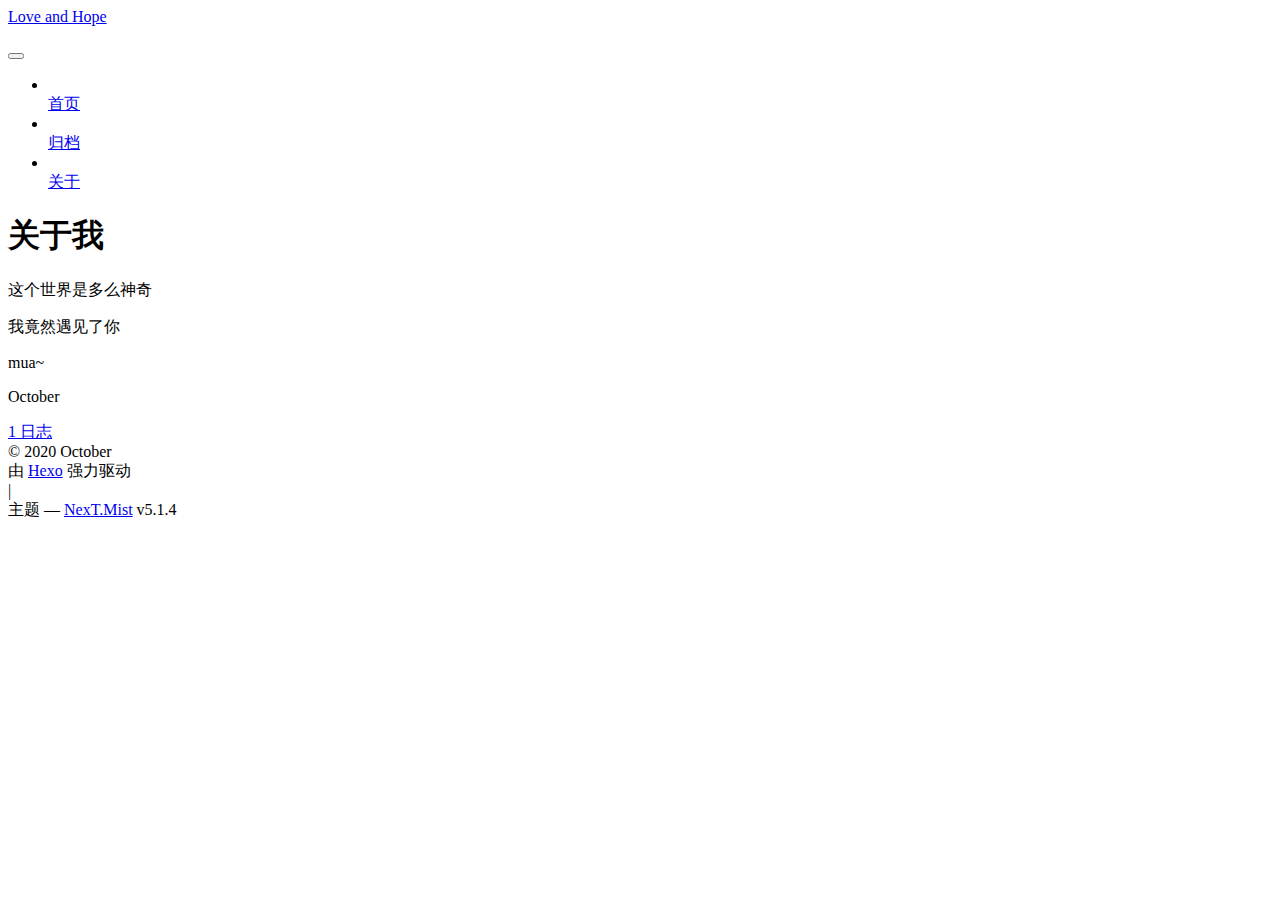
==== commit 3399f2cc: "Site updated: 2020-01-14 11:46:56" ====
--- a/about/index.html
+++ b/about/index.html
@@ -40,29 +40,29 @@
 
   
   
-  <link href="/lib/fancybox/source/jquery.fancybox.css?v=2.1.5" rel="stylesheet" type="text/css" />
-
-
-
-
-
-
-
-<link href="/lib/font-awesome/css/font-awesome.min.css?v=4.6.2" rel="stylesheet" type="text/css" />
-
-<link href="/css/main.css?v=5.1.4" rel="stylesheet" type="text/css" />
-
-
-  <link rel="apple-touch-icon" sizes="180x180" href="/images/apple-touch-icon-next.png?v=5.1.4">
-
-
-  <link rel="icon" type="image/png" sizes="32x32" href="/images/favicon-32x32-next.png?v=5.1.4">
-
-
-  <link rel="icon" type="image/png" sizes="16x16" href="/images/favicon-16x16-next.png?v=5.1.4">
-
-
-  <link rel="mask-icon" href="/images/logo.svg?v=5.1.4" color="#222">
+  <link href="/hexo-love/lib/fancybox/source/jquery.fancybox.css?v=2.1.5" rel="stylesheet" type="text/css" />
+
+
+
+
+
+
+
+<link href="/hexo-love/lib/font-awesome/css/font-awesome.min.css?v=4.6.2" rel="stylesheet" type="text/css" />
+
+<link href="/hexo-love/css/main.css?v=5.1.4" rel="stylesheet" type="text/css" />
+
+
+  <link rel="apple-touch-icon" sizes="180x180" href="/hexo-love/images/apple-touch-icon-next.png?v=5.1.4">
+
+
+  <link rel="icon" type="image/png" sizes="32x32" href="/hexo-love/images/favicon-32x32-next.png?v=5.1.4">
+
+
+  <link rel="icon" type="image/png" sizes="16x16" href="/hexo-love/images/favicon-16x16-next.png?v=5.1.4">
+
+
+  <link rel="mask-icon" href="/hexo-love/images/logo.svg?v=5.1.4" color="#222">
 
 
 
@@ -82,7 +82,7 @@
 <meta name="description" content="这个世界是多么神奇 我竟然遇见了你 mua~">
 <meta property="og:type" content="website">
 <meta property="og:title" content="关于我">
-<meta property="og:url" content="http://yoursite.com/about/index.html">
+<meta property="og:url" content="https://xoctober.github.io/hexo-love/about/index.html">
 <meta property="og:site_name" content="Love and Hope">
 <meta property="og:description" content="这个世界是多么神奇 我竟然遇见了你 mua~">
 <meta property="article:published_time" content="2020-01-14T03:34:27.000Z">
@@ -95,7 +95,7 @@
 <script type="text/javascript" id="hexo.configurations">
   var NexT = window.NexT || {};
   var CONFIG = {
-    root: '/',
+    root: '/hexo-love/',
     scheme: 'Mist',
     version: '5.1.4',
     sidebar: {"position":"left","display":"post","offset":12,"b2t":false,"scrollpercent":false,"onmobile":false},
@@ -118,7 +118,7 @@
 
 
 
-  <link rel="canonical" href="http://yoursite.com/about/"/>
+  <link rel="canonical" href="https://xoctober.github.io/hexo-love/about/"/>
 
 
 
@@ -152,7 +152,7 @@
     
 
     <div class="custom-logo-site-title">
-      <a href="/"  class="brand" rel="start">
+      <a href="/hexo-love/"  class="brand" rel="start">
         <span class="logo-line-before"><i></i></span>
         <span class="site-title">Love and Hope</span>
         <span class="logo-line-after"><i></i></span>
@@ -180,7 +180,7 @@
       
         
         <li class="menu-item menu-item-home">
-          <a href="/" rel="section">
+          <a href="/hexo-love/" rel="section">
             
               <i class="menu-item-icon fa fa-fw fa-home"></i> <br />
             
@@ -190,7 +190,7 @@
       
         
         <li class="menu-item menu-item-archives">
-          <a href="/archives/" rel="section">
+          <a href="/hexo-love/archives/" rel="section">
             
               <i class="menu-item-icon fa fa-fw fa-archive"></i> <br />
             
@@ -200,7 +200,7 @@
       
         
         <li class="menu-item menu-item-about">
-          <a href="/about/" rel="section">
+          <a href="/hexo-love/about/" rel="section">
             
               <i class="menu-item-icon fa fa-fw fa-user"></i> <br />
             
@@ -301,7 +301,7 @@
             
               <div class="site-state-item site-state-posts">
               
-                <a href="/archives/%7C%7C%20archive">
+                <a href="/hexo-love/archives/%7C%7C%20archive">
               
                   <span class="site-state-item-count">1</span>
                   <span class="site-state-item-name">日志</span>
@@ -421,57 +421,57 @@
 
   
   
-    <script type="text/javascript" src="/lib/jquery/index.js?v=2.1.3"></script>
-  
-
-  
-  
-    <script type="text/javascript" src="/lib/fastclick/lib/fastclick.min.js?v=1.0.6"></script>
-  
-
-  
-  
-    <script type="text/javascript" src="/lib/jquery_lazyload/jquery.lazyload.js?v=1.9.7"></script>
-  
-
-  
-  
-    <script type="text/javascript" src="/lib/velocity/velocity.min.js?v=1.2.1"></script>
-  
-
-  
-  
-    <script type="text/javascript" src="/lib/velocity/velocity.ui.min.js?v=1.2.1"></script>
-  
-
-  
-  
-    <script type="text/javascript" src="/lib/fancybox/source/jquery.fancybox.pack.js?v=2.1.5"></script>
-  
-
-
-  
-
-
-  <script type="text/javascript" src="/js/src/utils.js?v=5.1.4"></script>
-
-  <script type="text/javascript" src="/js/src/motion.js?v=5.1.4"></script>
-
-
-
-  
-  
-
-  
-  <script type="text/javascript" src="/js/src/scrollspy.js?v=5.1.4"></script>
-<script type="text/javascript" src="/js/src/post-details.js?v=5.1.4"></script>
-
-
-
-  
-
-
-  <script type="text/javascript" src="/js/src/bootstrap.js?v=5.1.4"></script>
+    <script type="text/javascript" src="/hexo-love/lib/jquery/index.js?v=2.1.3"></script>
+  
+
+  
+  
+    <script type="text/javascript" src="/hexo-love/lib/fastclick/lib/fastclick.min.js?v=1.0.6"></script>
+  
+
+  
+  
+    <script type="text/javascript" src="/hexo-love/lib/jquery_lazyload/jquery.lazyload.js?v=1.9.7"></script>
+  
+
+  
+  
+    <script type="text/javascript" src="/hexo-love/lib/velocity/velocity.min.js?v=1.2.1"></script>
+  
+
+  
+  
+    <script type="text/javascript" src="/hexo-love/lib/velocity/velocity.ui.min.js?v=1.2.1"></script>
+  
+
+  
+  
+    <script type="text/javascript" src="/hexo-love/lib/fancybox/source/jquery.fancybox.pack.js?v=2.1.5"></script>
+  
+
+
+  
+
+
+  <script type="text/javascript" src="/hexo-love/js/src/utils.js?v=5.1.4"></script>
+
+  <script type="text/javascript" src="/hexo-love/js/src/motion.js?v=5.1.4"></script>
+
+
+
+  
+  
+
+  
+  <script type="text/javascript" src="/hexo-love/js/src/scrollspy.js?v=5.1.4"></script>
+<script type="text/javascript" src="/hexo-love/js/src/post-details.js?v=5.1.4"></script>
+
+
+
+  
+
+
+  <script type="text/javascript" src="/hexo-love/js/src/bootstrap.js?v=5.1.4"></script>
 
 
 
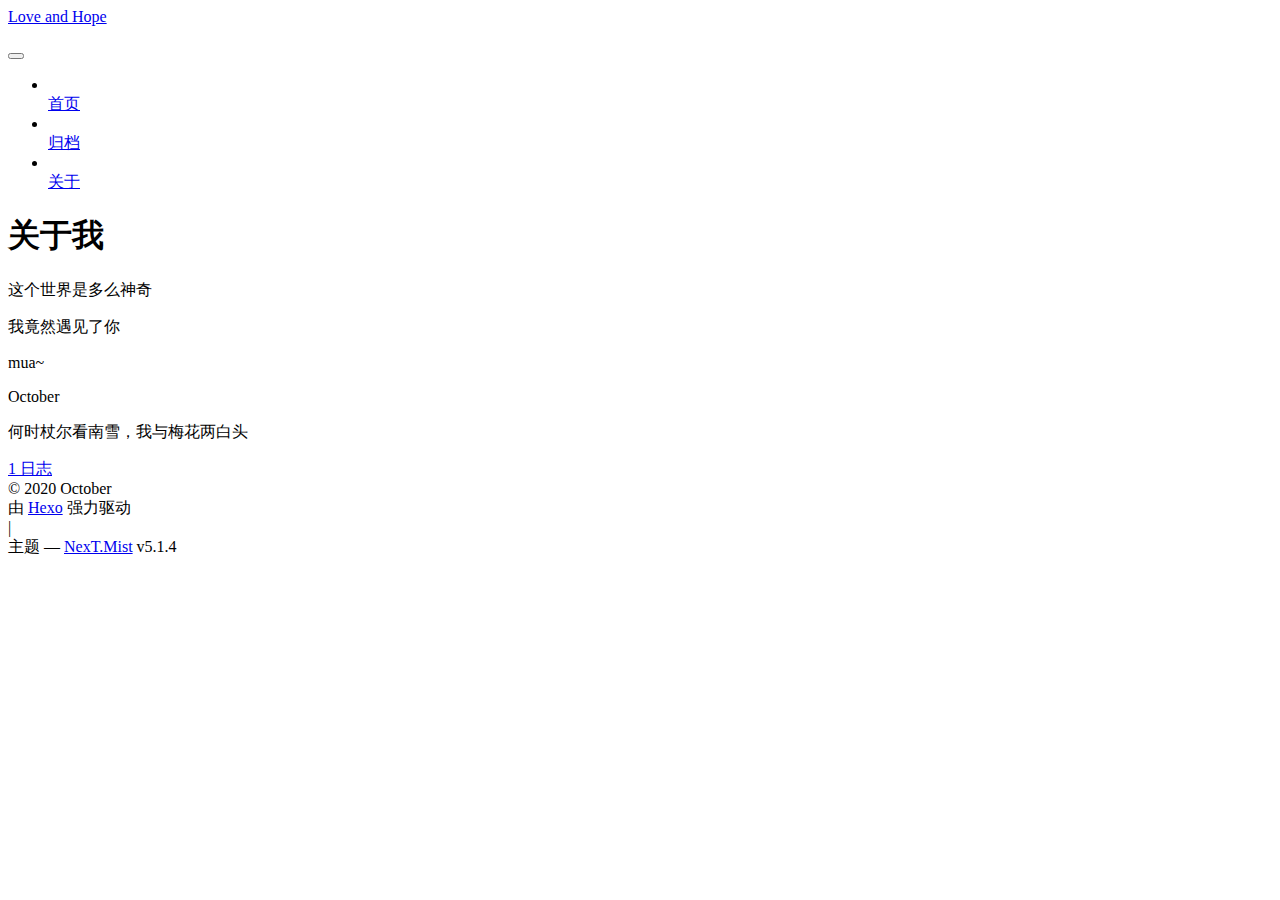
==== commit 8af5753c: "Site updated: 2020-01-14 12:44:05" ====
--- a/about/index.html
+++ b/about/index.html
@@ -40,15 +40,15 @@
 
   
   
-  <link href="/hexo-love/lib/fancybox/source/jquery.fancybox.css?v=2.1.5" rel="stylesheet" type="text/css" />
-
-
-
-
-
-
-
-<link href="/hexo-love/lib/font-awesome/css/font-awesome.min.css?v=4.6.2" rel="stylesheet" type="text/css" />
+  <link href="/hexo-love/zy/fancybox/source/jquery.fancybox.css?v=2.1.5" rel="stylesheet" type="text/css" />
+
+
+
+
+
+
+
+<link href="/hexo-love/zy/font-awesome/css/font-awesome.min.css?v=4.6.2" rel="stylesheet" type="text/css" />
 
 <link href="/hexo-love/css/main.css?v=5.1.4" rel="stylesheet" type="text/css" />
 
@@ -293,7 +293,7 @@
           <div class="site-author motion-element" itemprop="author" itemscope itemtype="http://schema.org/Person">
             
               <p class="site-author-name" itemprop="name">October</p>
-              <p class="site-description motion-element" itemprop="description"></p>
+              <p class="site-description motion-element" itemprop="description">何时杖尔看南雪，我与梅花两白头</p>
           </div>
 
           <nav class="site-state motion-element">
@@ -421,32 +421,32 @@
 
   
   
-    <script type="text/javascript" src="/hexo-love/lib/jquery/index.js?v=2.1.3"></script>
-  
-
-  
-  
-    <script type="text/javascript" src="/hexo-love/lib/fastclick/lib/fastclick.min.js?v=1.0.6"></script>
-  
-
-  
-  
-    <script type="text/javascript" src="/hexo-love/lib/jquery_lazyload/jquery.lazyload.js?v=1.9.7"></script>
-  
-
-  
-  
-    <script type="text/javascript" src="/hexo-love/lib/velocity/velocity.min.js?v=1.2.1"></script>
-  
-
-  
-  
-    <script type="text/javascript" src="/hexo-love/lib/velocity/velocity.ui.min.js?v=1.2.1"></script>
-  
-
-  
-  
-    <script type="text/javascript" src="/hexo-love/lib/fancybox/source/jquery.fancybox.pack.js?v=2.1.5"></script>
+    <script type="text/javascript" src="/hexo-love/zy/jquery/index.js?v=2.1.3"></script>
+  
+
+  
+  
+    <script type="text/javascript" src="/hexo-love/zy/fastclick/lib/fastclick.min.js?v=1.0.6"></script>
+  
+
+  
+  
+    <script type="text/javascript" src="/hexo-love/zy/jquery_lazyload/jquery.lazyload.js?v=1.9.7"></script>
+  
+
+  
+  
+    <script type="text/javascript" src="/hexo-love/zy/velocity/velocity.min.js?v=1.2.1"></script>
+  
+
+  
+  
+    <script type="text/javascript" src="/hexo-love/zy/velocity/velocity.ui.min.js?v=1.2.1"></script>
+  
+
+  
+  
+    <script type="text/javascript" src="/hexo-love/zy/fancybox/source/jquery.fancybox.pack.js?v=2.1.5"></script>
   
 
 
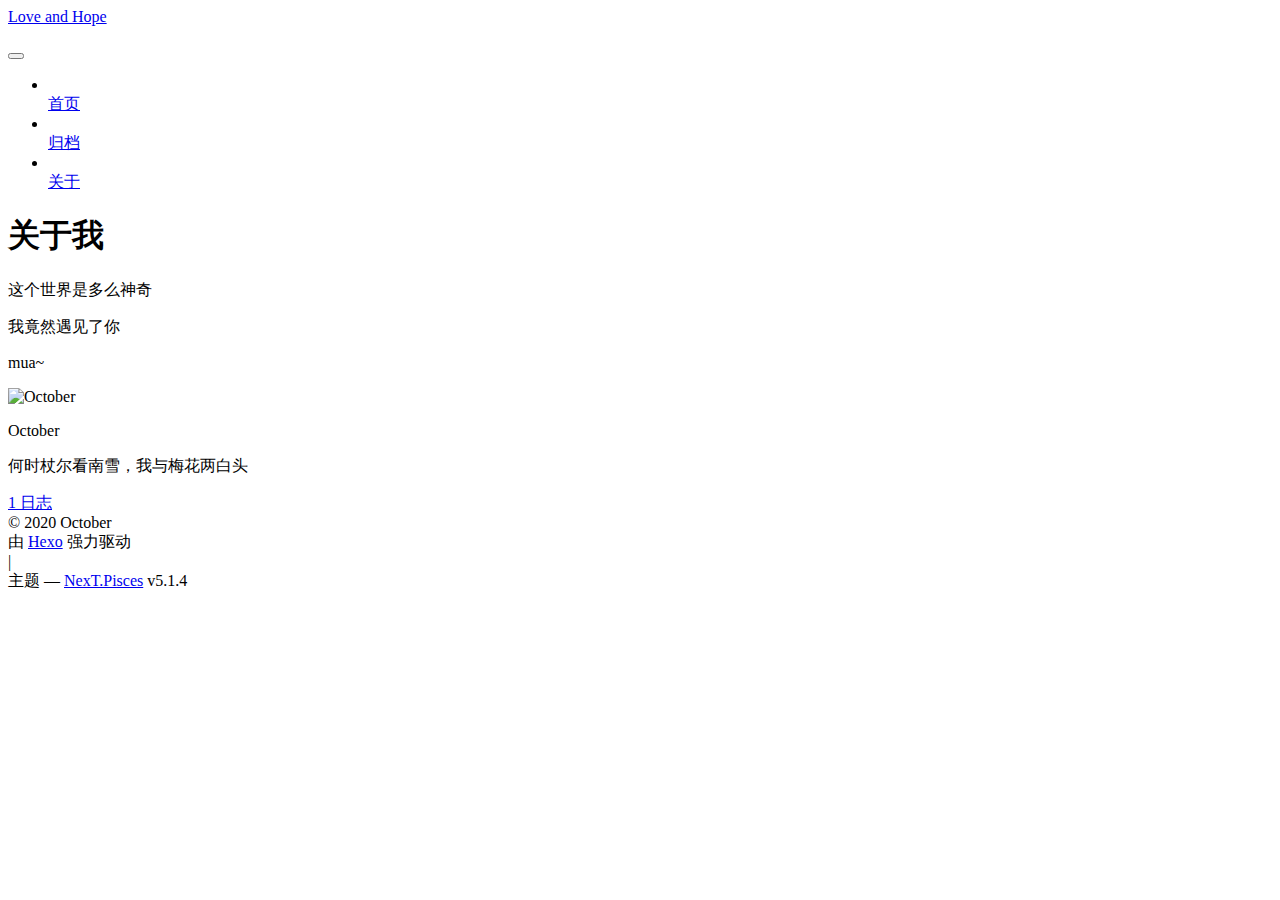
==== commit 363fc574: "Site updated: 2020-01-14 17:20:04" ====
--- a/about/index.html
+++ b/about/index.html
@@ -5,7 +5,7 @@
   
 
 
-<html class="theme-next mist use-motion" lang="zh-Hans">
+<html class="theme-next pisces use-motion" lang="zh-Hans">
 <head>
   <meta charset="UTF-8"/>
 <meta http-equiv="X-UA-Compatible" content="IE=edge" />
@@ -96,7 +96,7 @@
   var NexT = window.NexT || {};
   var CONFIG = {
     root: '/hexo-love/',
-    scheme: 'Mist',
+    scheme: 'Pisces',
     version: '5.1.4',
     sidebar: {"position":"left","display":"post","offset":12,"b2t":false,"scrollpercent":false,"onmobile":false},
     fancybox: true,
@@ -292,6 +292,10 @@
         <div class="site-overview">
           <div class="site-author motion-element" itemprop="author" itemscope itemtype="http://schema.org/Person">
             
+              <img class="site-author-image" itemprop="image"
+                src="/hexo-love/images/header.jpg"
+                alt="October" />
+            
               <p class="site-author-name" itemprop="name">October</p>
               <p class="site-description motion-element" itemprop="description">何时杖尔看南雪，我与梅花两白头</p>
           </div>
@@ -324,7 +328,7 @@
 
           
           
-
+		  
           
 
         </div>
@@ -362,7 +366,7 @@
 
 
 
-  <div class="theme-info">主题 &mdash; <a class="theme-link" target="_blank" href="https://github.com/iissnan/hexo-theme-next">NexT.Mist</a> v5.1.4</div>
+  <div class="theme-info">主题 &mdash; <a class="theme-link" target="_blank" href="https://github.com/iissnan/hexo-theme-next">NexT.Pisces</a> v5.1.4</div>
 
 
 
@@ -462,6 +466,13 @@
   
   
 
+
+  <script type="text/javascript" src="/hexo-love/js/src/affix.js?v=5.1.4"></script>
+
+  <script type="text/javascript" src="/hexo-love/js/src/schemes/pisces.js?v=5.1.4"></script>
+
+
+
   
   <script type="text/javascript" src="/hexo-love/js/src/scrollspy.js?v=5.1.4"></script>
 <script type="text/javascript" src="/hexo-love/js/src/post-details.js?v=5.1.4"></script>
